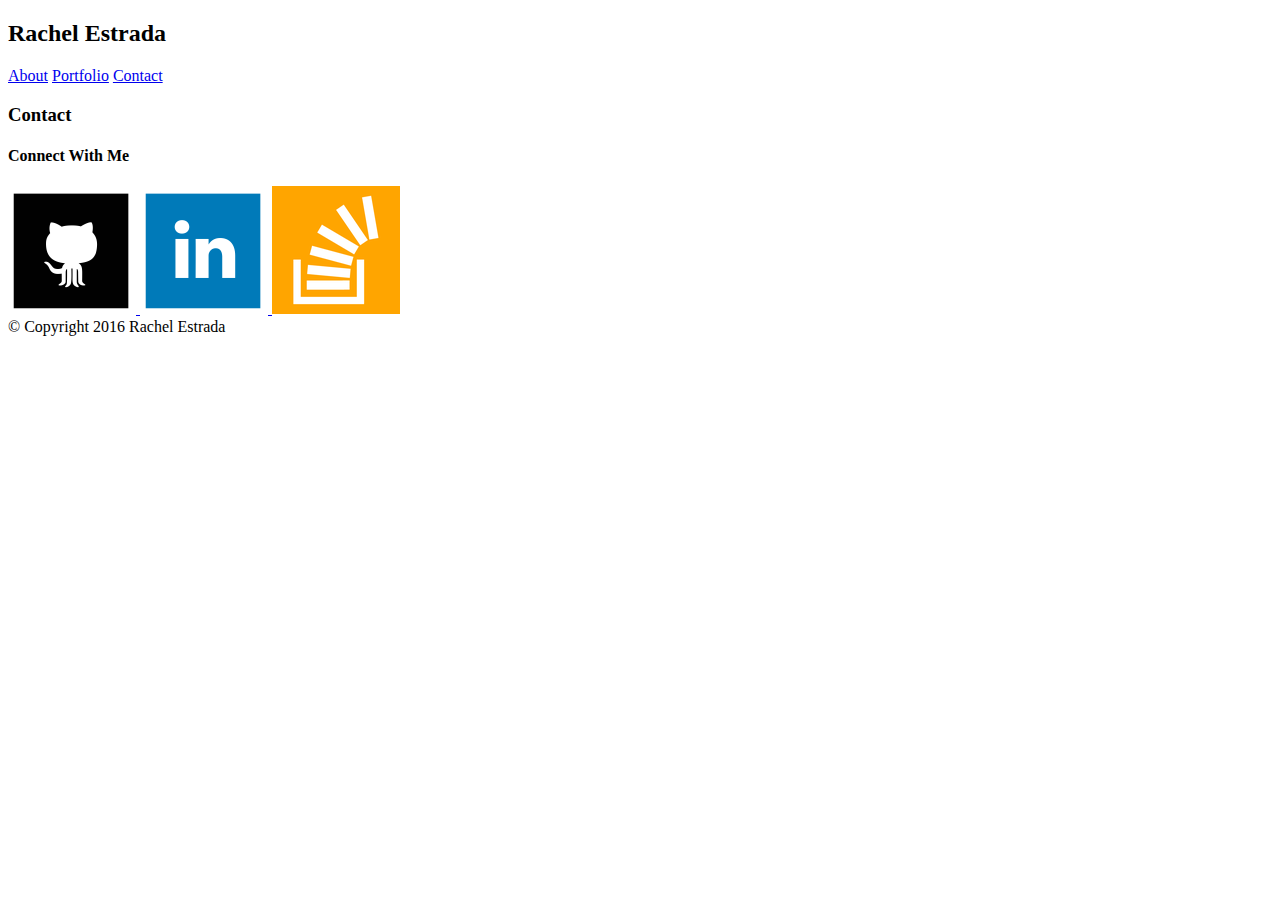
==== contact.html @ 05238fab "first homework draft" ====
<!DOCTYPE html>
<html>
<head>
	<title>Rachel Estrada</title>
	<link rel="stylesheet" type="text/css" href="style.css">
</head>
<body>
	<header>
		
		<h2>Rachel Estrada</h2>
</head>

<body>
		<nav>
			<a href="index.html">About</a>
			<a href="portfolio.html">Portfolio</a>
			<a href="contact.html">Contact</a>
		</nav>

	</header>
		<section>
			<h3>Contact</h3>
			

			<aside>
			<h4>Connect With Me</h4>
			<a href="https://github.com/HEIGHTSTONIAN">
				<img src="assets/images/githubicon.png"/>
			</a>

			<a href="https://www.linkedin.com/in/rachel-estrada-554636144">
				<img src="assets/images/linkedinicon.png"/>
			</a>
			<a href="https://stackoverflow.com/users/8099474/rachel-estrada-heightstonian"/>
				<img src="assets/images/stackoverflowicon.png"/>
			</a>

		</aside>
		<footer>© Copyright 2016 Rachel Estrada</footer>
</body>
</html>
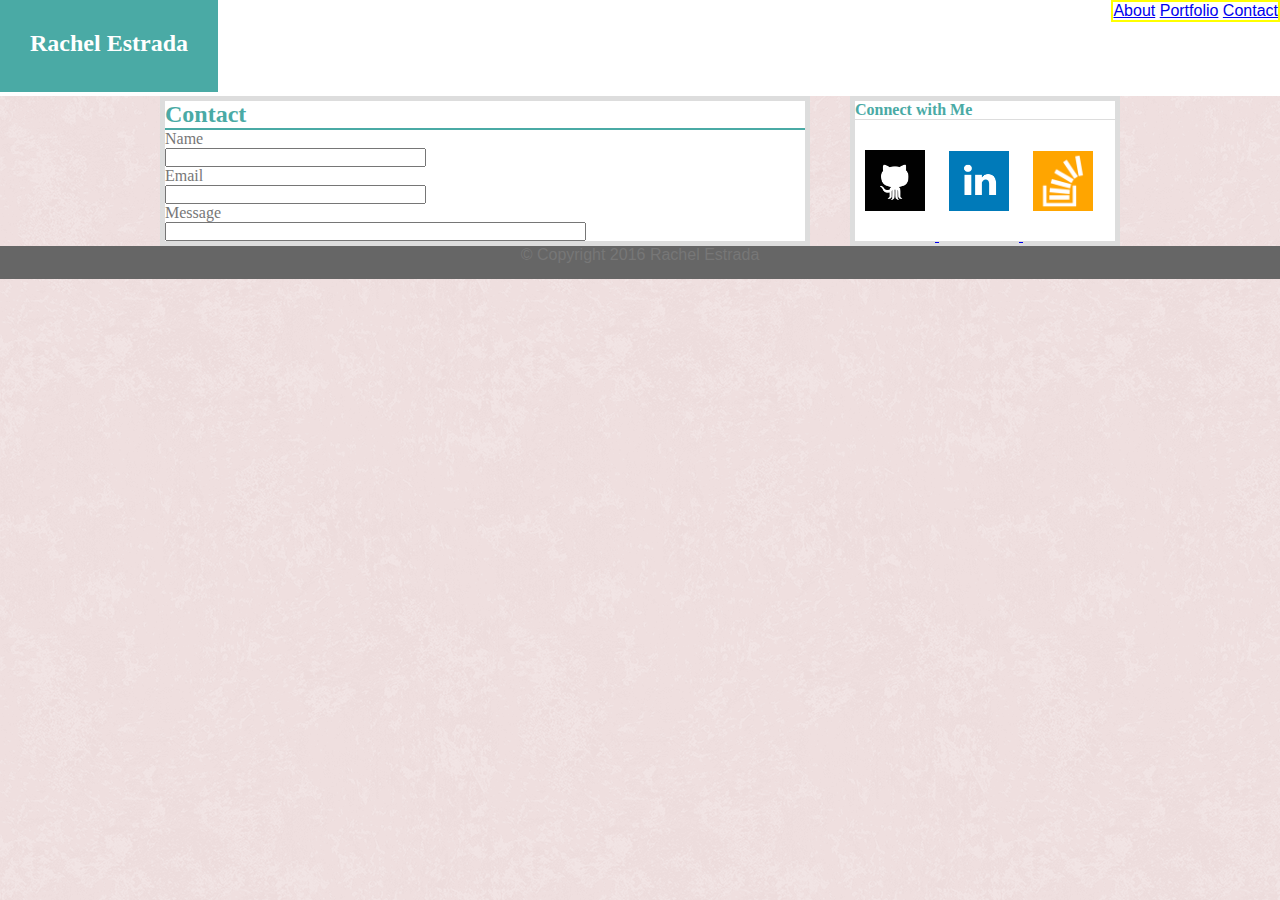
==== commit 01273916: "first homework changes" ====
--- a/contact.html
+++ b/contact.html
@@ -1,41 +1,53 @@
 <!DOCTYPE html>
 <html>
-<head>
-	<title>Rachel Estrada</title>
-	<link rel="stylesheet" type="text/css" href="style.css">
-</head>
-<body>
-	<header>
-		
-		<h2>Rachel Estrada</h2>
-</head>
+	<head>
+		<title>Rachel Estrada</title>
+		<!--href is path to style sheet-->
+		<link rel="stylesheet" type="text/css" href="assets/css/style.css">
+	</head>
+	<body>
+		<header>
+			<h2 id="main-logo">Rachel Estrada</h2>
+			<nav>
+				<a href="index.html">About</a>
+				<a href="portfolio.html">Portfolio</a>
+				<a href="contact.html">Contact</a>
+			</nav>
 
-<body>
-		<nav>
-			<a href="index.html">About</a>
-			<a href="portfolio.html">Portfolio</a>
-			<a href="contact.html">Contact</a>
-		</nav>
+		</header>
 
-	</header>
-		<section>
-			<h3>Contact</h3>
-			
+		<main>
+			<aside>
+				<h4 id="bottomborder">Connect with Me</h4>
+				<a href="https://github.com/HEIGHTSTONIAN">
+					<img src="assets/images/githubicon.png"/>
+				</a>
+				<a href="https://www.linkedin.com/in/rachel-estrada-554636144">
+					<img src="assets/images/linkedinicon.png"/>
+				</a>
+				<a href="https://stackoverflow.com/users/8099474/rachel-estrada-heightstonian"/>
+					<img src="assets/images/stackoverflowicon.png"/>
+				</a>
+			</aside>
+			<section>
+				<h2 id="sectionborder">Contact</h2>
+					<form id="contact_form" action="#" method="POST" enctype="multipart/form-data">
+					<div class="row">
+						<label for="name">Name</label><br />
+							<input id="name" class="input" name="name" type="text" value="" size="30" /><br />
+					</div>
+					<div class="row">
+						<label for="email">Email</label><br />
+							<input id="email" class="input" name="email" type="text" value="" size="30" /><br />
+					</div>
+					<div class="row">
+						<label for="email">Message</label><br />
+							<input id="email" class="input" name="email" type="text" value="" size="50" /><br />
+					</div>
+			</section>
+		</main>
 
-			<aside>
-			<h4>Connect With Me</h4>
-			<a href="https://github.com/HEIGHTSTONIAN">
-				<img src="assets/images/githubicon.png"/>
-			</a>
-
-			<a href="https://www.linkedin.com/in/rachel-estrada-554636144">
-				<img src="assets/images/linkedinicon.png"/>
-			</a>
-			<a href="https://stackoverflow.com/users/8099474/rachel-estrada-heightstonian"/>
-				<img src="assets/images/stackoverflowicon.png"/>
-			</a>
-
-		</aside>
-		<footer>© Copyright 2016 Rachel Estrada</footer>
-</body>
+		<footer>&copy Copyright 2016 Rachel Estrada</footer>
+	
+	</body>
 </html>--- a/assets/css/style.css
+++ b/assets/css/style.css
@@ -0,0 +1,112 @@
+* { 
+	margin: 0;
+	padding: 0;
+/* Above gives total control of margins pushing them to absolute edge of web page.
+*/
+	box-sizing: border-box;
+}
+/*start with clean ordering; within the body. use tags or ids to label each indication*/
+body {
+	color: #777777;
+	font-family: 'Georgia', Times, Times New Roman, serif;
+	background-image: url('../images/pink_rice.png');
+}
+
+/*make a sample border to see what is being surrounded.*/ 
+header {
+	background-color: #ffffff;
+	 width: 100%;
+	height: 96px;
+	
+}
+
+.mainlogonav {
+	width: 960px;
+	height: 96px;
+	border: 2px solid red;
+	margin: 0 auto;
+}
+/*This is an id, specifying changes in the header area*/
+/*float left to move the nameplate to the left, isolating it there.*/
+#main-logo {
+	background-color: #4aaaa5;
+	color: #ffffff;
+	float: left;
+	height: 92px;
+	padding: 30px;
+}
+ /*nav font within the header, but not the name one specified in body*/
+/*float: right to move the nave to the right within the header, only*/
+nav {
+	font-family: 'Arial', 'Helvetica Neue', Helvetica, sans-serif;
+	border: 2px solid yellow;
+	float: right;
+	overflow: auto;
+}
+
+/*clear both to move what's inside (section and aside) together, as a whole MAIN container*/
+/*margin: 0 to prevent margin space between top and bottom and auto to make sure the margin will squeeze everthing accordingly when the window is made smaller*/
+main {
+	width: 960px;
+	clear: both;
+	margin: 0 auto;
+}
+/*about me area ONLY* but it's also in the Main*/
+section {
+	width: 650px;
+	margin-right: 40px;
+}
+#sectionborder {
+	border-bottom: 2px solid;
+}
+
+/*includes the fonts in section and aside, not the color of the box*/
+section h2, aside h4 {
+	color: #4aaaa5;
+}
+
+section, aside {
+	border: 5px solid #dddddd;
+	background-color: #ffffff;
+}
+/*float right to get it from on top of about me in fir first page*/
+aside {
+	width: 270px;
+	float: right;
+	height: 150px
+}
+#bottomborder {
+	border-bottom: 1px solid #dddddd;
+}
+
+
+/*included font change in only the paragraph*/
+p {
+	font-family: 'Arial', 'Helvetica Neue', Helvetica, sans-serif;
+}
+
+/*one number accounts for all sides*/
+aside img {
+	width: 60px;
+	margin: 30px 10px;
+}
+
+footer {
+	background-color: #666666;
+	font-family: 'Arial', 'Helvetica Neue', Helvetica, sans-serif;
+	text-align: center;
+	padding-bottom: 15px;
+	clear: both;
+}
+
+
+/*portfolio section*/
+
+
+img {
+	width: 30%;
+}
+.bpdock, .la, .palmtrees, .playwin, .womanonboat .nightphoto {
+	float: none;
+	clear: none;
+}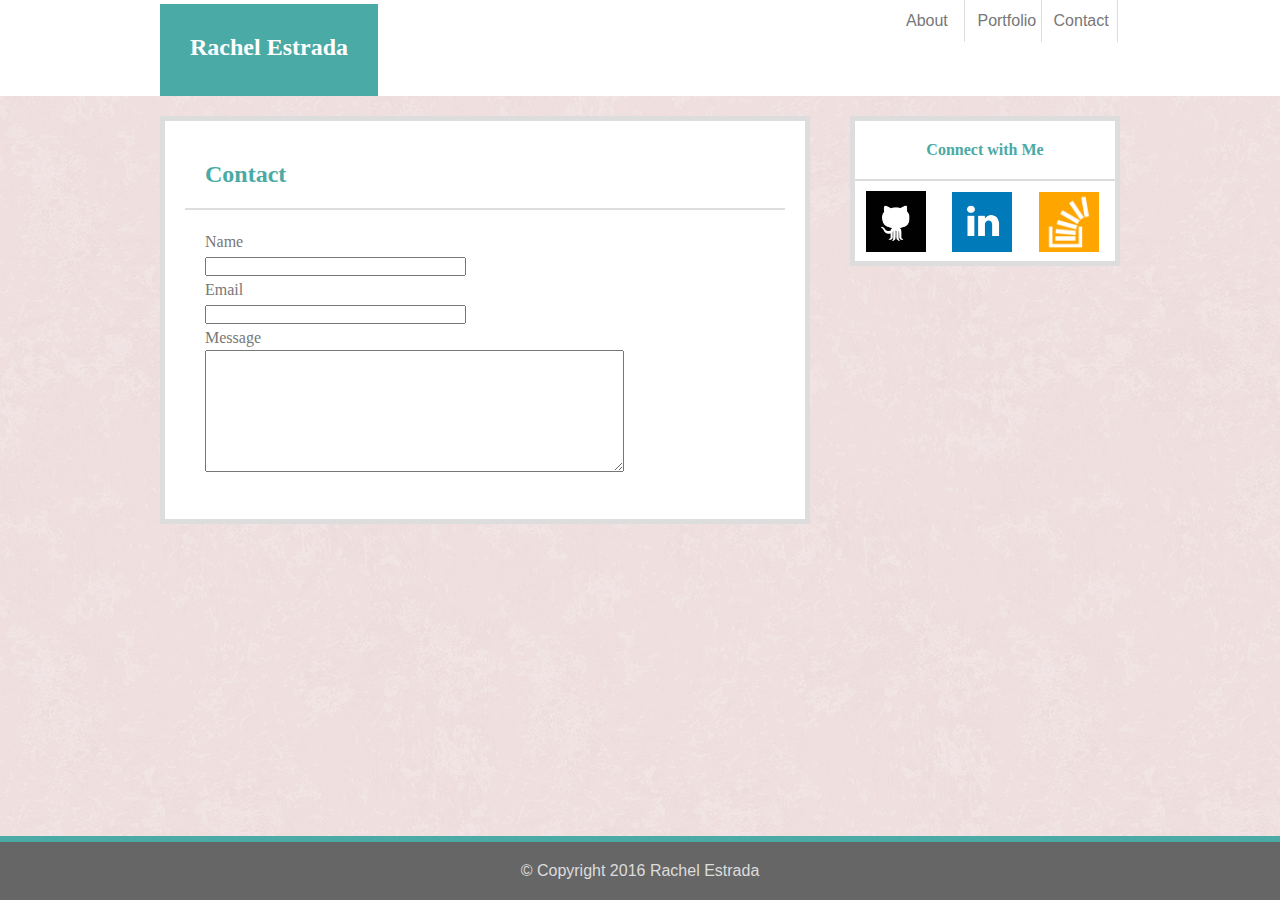
==== commit f2991362: "updated portfolio" ====
--- a/contact.html
+++ b/contact.html
@@ -1,53 +1,62 @@
 <!DOCTYPE html>
 <html>
-	<head>
-		<title>Rachel Estrada</title>
-		<!--href is path to style sheet-->
-		<link rel="stylesheet" type="text/css" href="assets/css/style.css">
-	</head>
-	<body>
-		<header>
-			<h2 id="main-logo">Rachel Estrada</h2>
-			<nav>
-				<a href="index.html">About</a>
-				<a href="portfolio.html">Portfolio</a>
-				<a href="contact.html">Contact</a>
-			</nav>
 
-		</header>
+<head>
+    <title>Rachel Estrada</title>
+    <!--href is path to style sheet-->
+    <link rel="stylesheet" type="text/css" href="assets/css/style.css">
+</head>
 
-		<main>
-			<aside>
-				<h4 id="bottomborder">Connect with Me</h4>
-				<a href="https://github.com/HEIGHTSTONIAN">
+<body>
+    <header>
+        <div class="mainlogonav">
+            <h2 class="namelable" id="main-logo">Rachel Estrada</h2>
+            <nav>
+                <ul>
+                    <li class="navlist"><a href="index.html">About</a></li>
+                    <li class="navlist"><a href="portfolio.html">Portfolio</a></li>
+                    <li class="navlist"><a href="contact.html">Contact</a></li>
+                </ul>
+            </nav>
+        </div>
+    </header>
+    <main>
+        <aside>
+            <h4 id="bottomborder">Connect with Me</h4>
+            <a href="https://github.com/HEIGHTSTONIAN">
 					<img src="assets/images/githubicon.png"/>
 				</a>
-				<a href="https://www.linkedin.com/in/rachel-estrada-554636144">
+            <a href="https://www.linkedin.com/in/rachel-estrada-554636144">
 					<img src="assets/images/linkedinicon.png"/>
 				</a>
-				<a href="https://stackoverflow.com/users/8099474/rachel-estrada-heightstonian"/>
-					<img src="assets/images/stackoverflowicon.png"/>
-				</a>
-			</aside>
-			<section>
-				<h2 id="sectionborder">Contact</h2>
-					<form id="contact_form" action="#" method="POST" enctype="multipart/form-data">
-					<div class="row">
-						<label for="name">Name</label><br />
-							<input id="name" class="input" name="name" type="text" value="" size="30" /><br />
-					</div>
-					<div class="row">
-						<label for="email">Email</label><br />
-							<input id="email" class="input" name="email" type="text" value="" size="30" /><br />
-					</div>
-					<div class="row">
-						<label for="email">Message</label><br />
-							<input id="email" class="input" name="email" type="text" value="" size="50" /><br />
-					</div>
-			</section>
-		</main>
+            <a href="https://stackoverflow.com/users/8099474/rachel-estrada-heightstonian" />
+            <img src="assets/images/stackoverflowicon.png" />
+            </a>
+        </aside>
+        <section class="form">
+            <h2  id="bottomborder" id="sectionborder">Contact</h2>
+            <form id="contact_form" action="#" method="POST" enctype="multipart/form-data">
+                <div class="row">
+                    <label for="name">Name</label>
+                    <br />
+                    <input id="name" class="input" name="name" type="text" value="" size="30" />
+                    <br />
+                </div>
+                <div class="row">
+                    <label for="email">Email</label>
+                    <br />
+                    <input id="email" class="input" name="email" type="text" value="" size="30" />
+                    <br />
+                </div>
+                <div class="row">
+                    <label for="email">Message</label>
+                    <br />
+                    <textarea rows="8" cols="50"></textarea>
+                    <br/>
+                </div>
+        </section>
+    </main>
+    <footer class="cborder">&copy Copyright 2016 Rachel Estrada</footer>
+</body>
 
-		<footer>&copy Copyright 2016 Rachel Estrada</footer>
-	
-	</body>
 </html>--- a/assets/css/style.css
+++ b/assets/css/style.css
@@ -1,112 +1,268 @@
-* { 
-	margin: 0;
-	padding: 0;
-/* Above gives total control of margins pushing them to absolute edge of web page.
+* {
+    margin: 0;
+    padding: 0;
+    /* Above gives total control of margins pushing them to absolute edge of web page.
 */
-	box-sizing: border-box;
-}
+    box-sizing: border-box;
+}
+
+
 /*start with clean ordering; within the body. use tags or ids to label each indication*/
+
 body {
-	color: #777777;
-	font-family: 'Georgia', Times, Times New Roman, serif;
-	background-image: url('../images/pink_rice.png');
-}
-
-/*make a sample border to see what is being surrounded.*/ 
+    color: #777777;
+    font-family: 'Georgia', Times, Times New Roman, serif;
+    background-image: url('../images/pink_rice.png');
+}
+
+
+/*make a sample border to see what is being surrounded.*/
+
 header {
-	background-color: #ffffff;
-	 width: 100%;
-	height: 96px;
-	
+    background-color: #ffffff;
+    width: 100%;
+    height: 96px;
+}
+
+.namelable {
+    position: absolute;
+    bottom: 0;
+}
+
+a {
+    text-decoration: none;
+    color: #777777;
+    font-family: 'Arial', 'Helvetica Neue', Helvetica, sans-serif;
+}
+
+ul {
+    list-style: none;
+    margin: 0;
+    padding: 0;
+}
+
+li {
+    float: left;
+    width: 33%;
+    padding: 10px;
+}
+
+li.navlist {
+    border-right: 1px solid #dddddd;
+    padding: 12px;
 }
 
 .mainlogonav {
-	width: 960px;
-	height: 96px;
-	border: 2px solid red;
-	margin: 0 auto;
-}
+    width: 960px;
+    height: 96px;
+    border: 2px solid color: #dddddd;
+    margin: 0 auto;
+    position: relative;
+}
+
+
 /*This is an id, specifying changes in the header area*/
+
+
 /*float left to move the nameplate to the left, isolating it there.*/
+
 #main-logo {
-	background-color: #4aaaa5;
-	color: #ffffff;
-	float: left;
-	height: 92px;
-	padding: 30px;
-}
- /*nav font within the header, but not the name one specified in body*/
+    background-color: #4aaaa5;
+    margin-bottom: 0;
+    color: #ffffff;
+    float: left;
+    height: 92px;
+    padding: 30px;
+}
+
+
+/*nav font within the header, but not the name one specified in body*/
+
+
 /*float: right to move the nave to the right within the header, only*/
+
 nav {
-	font-family: 'Arial', 'Helvetica Neue', Helvetica, sans-serif;
-	border: 2px solid yellow;
-	float: right;
-	overflow: auto;
-}
+    font-family: 'Arial', 'Helvetica Neue', Helvetica, sans-serif;
+    border: 2px solid color: #dddddd;
+    float: right;
+    overflow: auto;
+    text-align: center;
+}
+
 
 /*clear both to move what's inside (section and aside) together, as a whole MAIN container*/
+
+
 /*margin: 0 to prevent margin space between top and bottom and auto to make sure the margin will squeeze everthing accordingly when the window is made smaller*/
+
 main {
-	width: 960px;
-	clear: both;
-	margin: 0 auto;
-}
+    width: 960px;
+    clear: both;
+    margin: 0 auto;
+}
+
+
 /*about me area ONLY* but it's also in the Main*/
+
 section {
-	width: 650px;
-	margin-right: 40px;
-}
-#sectionborder {
-	border-bottom: 2px solid;
-}
+    width: 650px;
+    margin-right: 40px;
+}
+
+hr {
+    color: #dddddd;
+    width: 94%;
+    height: 0.5px;
+    margin: auto;
+}
+
 
 /*includes the fonts in section and aside, not the color of the box*/
-section h2, aside h4 {
-	color: #4aaaa5;
-}
-
-section, aside {
-	border: 5px solid #dddddd;
-	background-color: #ffffff;
-}
+
+section h2,
+aside h4 {
+    color: #4aaaa5;
+}
+
+h2 {
+    padding: 20px;
+}
+
+.myphoto {
+    padding: 20px;
+}
+
+p {
+    padding: 20px;
+    line-height: 2em;
+}
+
+h4 {
+    text-align: center;
+    padding: 20px;
+}
+
+section,
+aside {
+    border: 5px solid #dddddd;
+    background-color: #ffffff;
+    position: relative;
+    top: 20px;
+}
+
+
 /*float right to get it from on top of about me in fir first page*/
+
 aside {
-	width: 270px;
-	float: right;
-	height: 150px
-}
+    width: 270px;
+    float: right;
+    height: 150px
+}
+
+
+
+
+/*included font change in only the paragraph*/
+
+p {
+    font-family: 'Arial', 'Helvetica Neue', Helvetica, sans-serif;
+}
+
+
+/*one number accounts for all sides*/
+
+aside img {
+    width: 60px;
+    margin: 10px 11px;
+}
+
+footer {
+    background-color: #666666;
+    font-family: 'Arial', 'Helvetica Neue', Helvetica, sans-serif;
+    text-align: center;
+    padding-bottom: 15px;
+    clear: both;
+    position: absolute;
+    bottom: 0;
+    left: 0;
+    width: 100%;
+    padding: 20px;
+    color: #dddddd;
+}
+
+.fborder {
+    border-top-style: solid;
+    border-color: #4aaaa5;
+    border-width: 6px;
+}
+
+
+/*portfolio section*/
+
+img {
+    width: 30%;
+}
+
+.bpdock,
+.la,
+.palmtrees,
+.playwin,
+.womanonboat .nightphoto {
+    float: none;
+    clear: none;
+}
+
+
+th {
+    margin: auto;
+}
+
+.picsize {
+    height: 165px;
+    width: auto;
+}
+
+.portpics {
+    padding: 5px 15px 5px 10px;
+}
+
+.banner {
+    background-color: #4aaaa5;
+    position: relative;
+    top: -80px;
+    width: 100%;
+    height: 50px;
+    color: white;
+}
+
+.bannert {
+    padding: 15px 0 15px 0 15px;
+}
+
+.center {
+    margin-left: auto;
+    margin-right: auto;
+}
+
+.form {
+    padding: 20px;
+}
+
+.row {
+    line-height: 1.5em;
+}
+
+.cborder {
+    border-top-style: solid;
+    border-color: #4aaaa5;
+    border-width: 6px;
+}
+
+#contact_form {
+    padding: 20px;
+}
+
 #bottomborder {
-	border-bottom: 1px solid #dddddd;
-}
-
-
-/*included font change in only the paragraph*/
-p {
-	font-family: 'Arial', 'Helvetica Neue', Helvetica, sans-serif;
-}
-
-/*one number accounts for all sides*/
-aside img {
-	width: 60px;
-	margin: 30px 10px;
-}
-
-footer {
-	background-color: #666666;
-	font-family: 'Arial', 'Helvetica Neue', Helvetica, sans-serif;
-	text-align: center;
-	padding-bottom: 15px;
-	clear: both;
-}
-
-
-/*portfolio section*/
-
-
-img {
-	width: 30%;
-}
-.bpdock, .la, .palmtrees, .playwin, .womanonboat .nightphoto {
-	float: none;
-	clear: none;
-}+    border-bottom: 2px solid #dddddd;
+    
+}
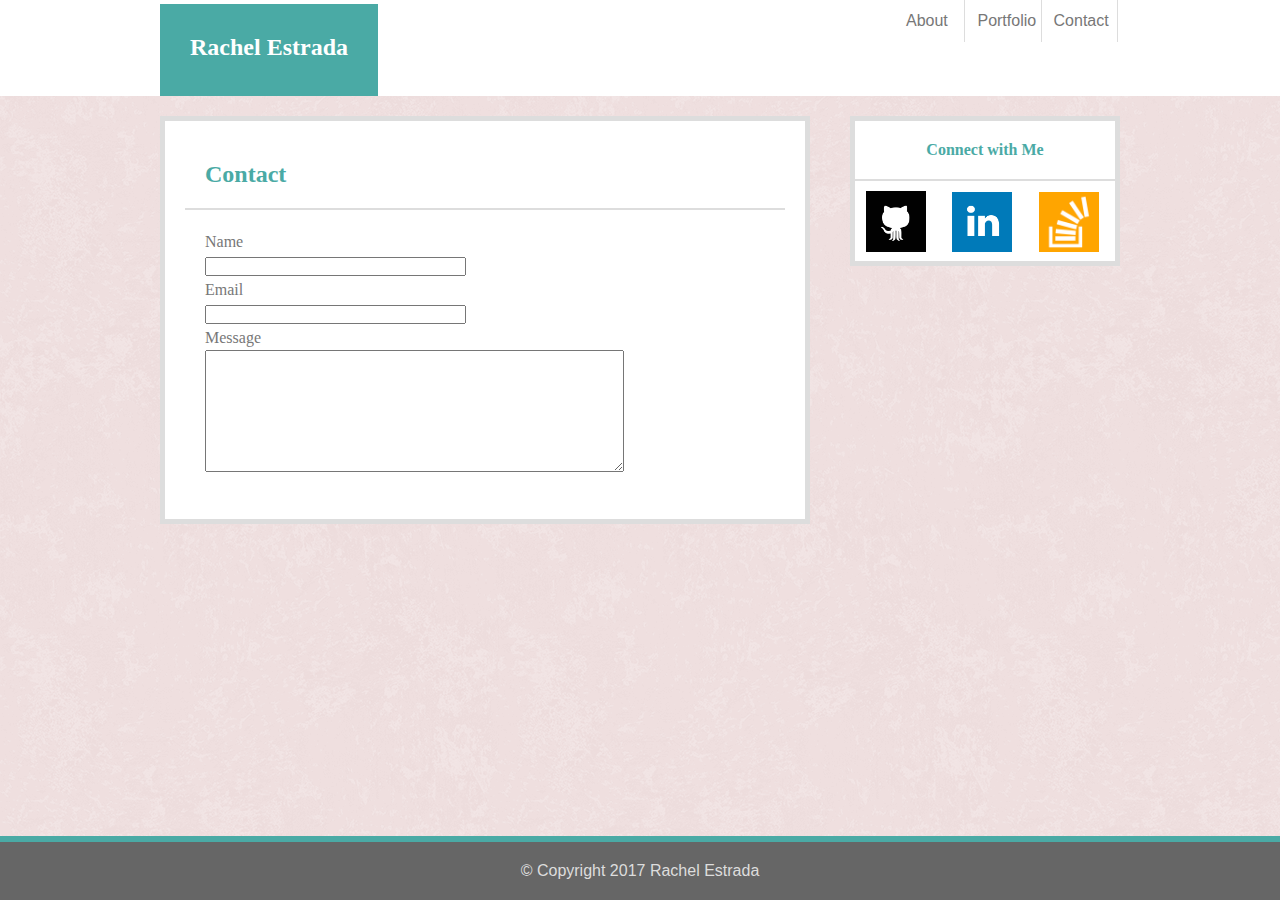
==== commit 4b57ca1f: "fixed year" ====
--- a/contact.html
+++ b/contact.html
@@ -56,7 +56,7 @@
                 </div>
         </section>
     </main>
-    <footer class="cborder">&copy Copyright 2016 Rachel Estrada</footer>
+    <footer class="cborder">&copy Copyright 2017 Rachel Estrada</footer>
 </body>
 
 </html>